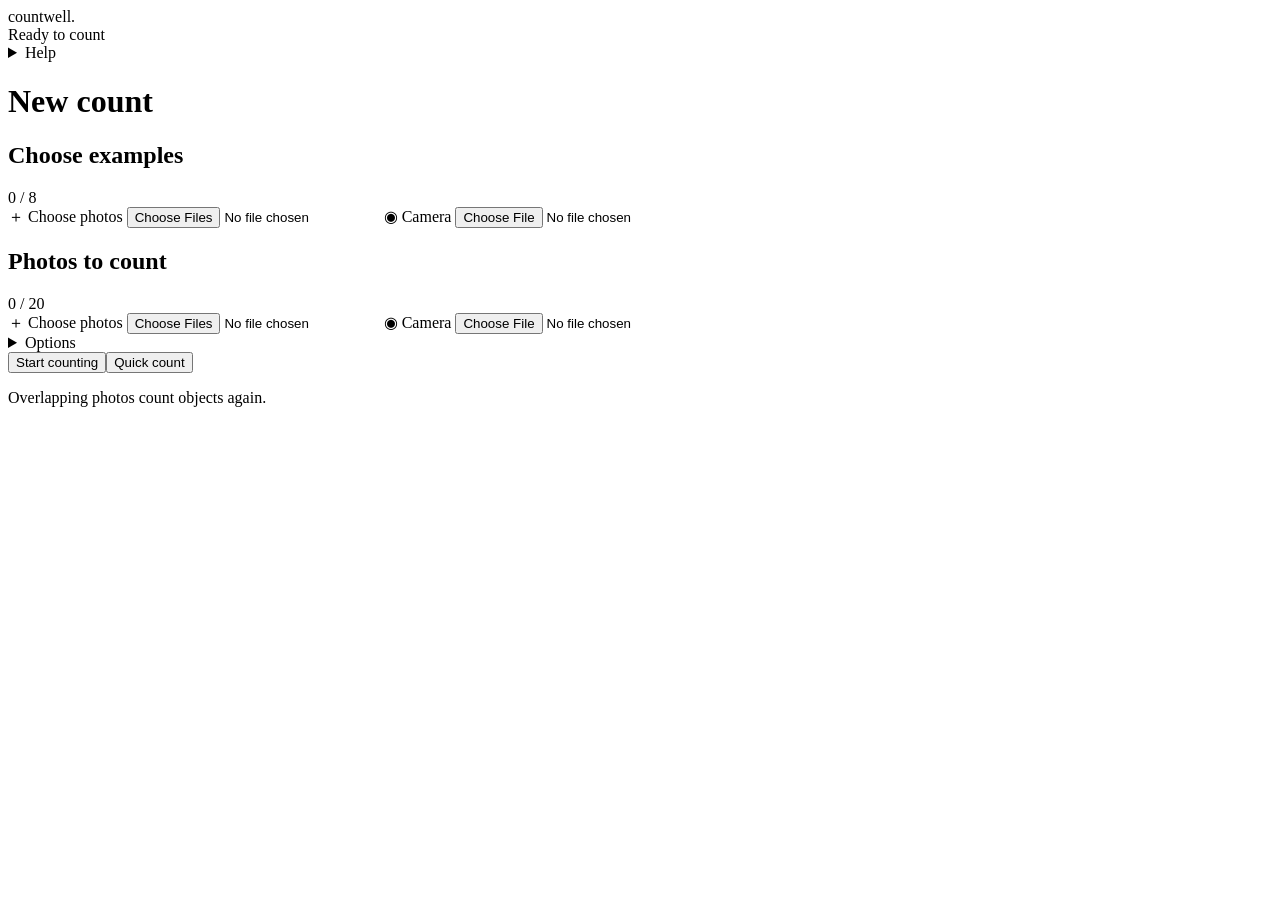
==== frontend/public/index.html @ fb1acb51 "Separate frontend hosting from model API backend" ====
<!doctype html>
<html lang="en">
<head>
  <meta charset="utf-8">
  <meta name="viewport" content="width=device-width, initial-scale=1">
  <meta name="theme-color" content="#f6f8f7">
  <title>Countwell · Object counting</title>
  <link rel="icon" href="/favicon.svg?v=separate-services-1" type="image/svg+xml">
  <meta name="app-version" content="separate-services-1">
  <link rel="stylesheet" href="/styles.css?v=separate-services-1">
  <link rel="stylesheet" href="/reference-review.css?v=separate-services-1">
  <script src="/config.js?v=separate-services-1" defer></script>
  <script src="/reference-review.js?v=separate-services-1" defer></script>
  <script src="/reference-selection.js?v=separate-services-1" defer></script>
  <script src="/app.js?v=separate-services-1" defer></script>
</head>
<body>
  <header class="site-header">
    <div class="brand" aria-label="Countwell">
      <span class="brand-mark" aria-hidden="true"><span></span><span></span><span></span><span></span></span>
      <span>countwell<span class="brand-dot">.</span></span>
    </div>
    <span id="header-status" class="header-status">Ready to count</span>
    <details class="help-menu">
      <summary>Help</summary>
      <div class="help-content">
        <p>Add photos, then choose exactly 10 examples of the object in each photo. Mark areas and choose Find objects, or draw boxes yourself.</p>
        <p>For a few separate, evenly spaced objects, mark the areas to search and choose Quick count. You do not need to choose examples.</p>
        <p>Photos that overlap may count the same object twice.</p>
        <p>Up to 20 photos at a time. JPEG, PNG, or WebP; up to 20 MB per photo.</p>
      </div>
    </details>
  </header>

  <main class="page-shell">
    <div id="page-intro" class="page-intro">
      <h1 id="setup-title">New count</h1>
    </div>

    <div id="notice" class="notice" role="alert" hidden></div>

    <section id="setup-view" class="workspace-grid" aria-labelledby="setup-title">
      <div class="workspace-main" id="setup-main">
        <section hidden aria-hidden="true">
          <div class="field-grid">
            <label id="object-description-field" class="field"><span>Object description <span id="object-description-optional" hidden>(optional)</span></span>
              <input id="object-label" type="text" maxlength="80" placeholder="e.g. Red apples" autocomplete="off" required>
            </label>
            <label class="field">Model
              <select id="model-select" aria-describedby="model-help"></select>
              <span id="model-help" class="visually-hidden">Getting ready…</span>
            </label>
          </div>
          <p id="text-prompt-note" class="quiet-note" hidden>Uses the Object description; no photos.</p>

        </section>



        <section id="reference-panel" class="panel reference-panel" aria-labelledby="reference-title">
          <div class="panel-heading"><h2 id="reference-title">Choose examples</h2><span id="reference-count" class="count-pill">0 / 8</span></div>
          <div id="reference-upload-actions" class="upload-actions">
            <label class="upload-button primary-upload" for="reference-gallery"><span aria-hidden="true">＋</span> Choose photos</label>
            <input id="reference-gallery" type="file" accept="image/*" multiple class="visually-hidden">
            <label class="upload-button" for="reference-camera"><span aria-hidden="true">◉</span> Camera</label>
            <input id="reference-camera" type="file" accept="image/*" capture="environment" class="visually-hidden">
          </div>
          <div id="reference-thumbs" class="thumb-list" aria-label="Example photos"></div>
          <div id="reference-editor" class="reference-editor" tabindex="0" role="group" aria-label="Example selection" hidden>
            <div class="editor-top"><strong>Choose examples</strong><span id="reference-selected-count" class="reference-selected-count" aria-live="polite"></span><span id="editor-filename" class="visually-hidden"></span><div class="reference-heading-actions">
              <button id="reference-select-areas" class="reference-area-toggle" type="button" aria-pressed="false">Mark areas</button>
              <button id="auto-detect-boxes" class="reference-area-toggle" type="button" aria-label="Find objects in marked areas" title="Find objects in marked areas">Find objects</button>
              <button id="remove-reference" class="reference-icon" type="button" aria-label="Remove photo" title="Remove photo"><svg viewBox="0 0 24 24" aria-hidden="true"><path d="m6 6 12 12M6 18 18 6"/></svg></button>
            </div></div>
            <div class="reference-review-main">
              <div class="reference-photo-workspace">
                <div id="reference-image-viewport" class="reference-image-viewport" tabindex="0" aria-label="Photo. Drag to draw a box, scroll to zoom, hold Alt and scroll to zoom the magnifier, or use the middle mouse button to pan.">
                  <div id="reference-image-stage" class="reference-image-stage"><div id="drawing-surface" class="drawing-surface"><img id="editor-image" alt="Selected photo" draggable="false"><svg id="box-overlay" aria-label="Draw boxes on photo"></svg><div id="box-markers" class="box-markers"></div><div id="detection-area-markers" aria-label="Areas to search"></div></div></div>
                </div>
                <div class="reference-photo-toolbar">
                  <div id="reference-selected-actions" class="reference-selected-actions" hidden><span>Selected box</span><button id="reference-selected-adjust" class="reference-icon" data-reference-action type="button" aria-label="Adjust selected box" title="Adjust selected box (E)"><svg viewBox="0 0 24 24" aria-hidden="true"><path d="M8 3H3v5m13-5h5v5M3 16v5h5m8 0h5v-5"/></svg></button><button id="reference-box-remove" class="reference-icon" data-reference-action type="button" aria-label="Deselect selected box" title="Deselect (X)"><svg viewBox="0 0 24 24" aria-hidden="true"><path d="m6 6 12 12M6 18 18 6"/></svg></button></div>
                  <div class="reference-zoom-controls" role="group" aria-label="Photo zoom"><button id="reference-zoom-out" class="reference-icon" data-reference-action type="button" aria-label="Zoom out" title="Zoom out">−</button><button id="reference-zoom-reset" class="reference-zoom-reset" data-reference-action type="button" aria-label="Reset zoom to fit photo" title="Fit photo">100%</button><button id="reference-zoom-in" class="reference-icon" data-reference-action type="button" aria-label="Zoom in" title="Zoom in">+</button></div>
                </div>
              </div>
              <canvas id="reference-magnifier" class="reference-magnifier" aria-hidden="true" hidden></canvas>
              <div id="reference-inspector" class="reference-inspector" hidden>
                <p class="reference-inspector-label">More suggestions</p><div id="reference-crop" class="reference-crop" role="img" aria-label="Enlarged suggestion"><img alt=""><div id="reference-crop-box"></div></div>
                <div class="reference-navigation"><button id="reference-box-prev" class="reference-icon" data-reference-action type="button" aria-label="Previous suggestion" title="Previous suggestion (←)"><svg viewBox="0 0 24 24" aria-hidden="true"><path d="m14 6-6 6 6 6"/></svg></button><span id="reference-box-position"></span><button id="reference-box-next" class="reference-icon" data-reference-action type="button" aria-label="Next suggestion" title="Next suggestion (→)"><svg viewBox="0 0 24 24" aria-hidden="true"><path d="m10 6 6 6-6 6"/></svg></button></div>
                <div id="reference-box-actions" class="reference-box-actions">
                  <button id="reference-box-toggle" class="reference-icon" data-reference-action type="button" aria-label="Select suggestion" title="Select suggestion and go to next (Space)"><svg viewBox="0 0 24 24" aria-hidden="true"><path d="m5 12 4 4L19 6"/></svg></button>
                  <button id="reference-box-adjust" class="reference-icon" data-reference-action type="button" aria-label="Adjust suggestion" title="Adjust this suggestion"><svg viewBox="0 0 24 24" aria-hidden="true"><path d="M8 3H3v5m13-5h5v5M3 16v5h5m8 0h5v-5"/></svg></button>
                </div>
              </div>
            </div>
            <div id="reference-selected-list" class="reference-selected-list" aria-label="Selected examples" hidden></div>
            <p id="reference-no-proposals" class="reference-no-proposals" hidden>No suggestions. Draw a box on the photo to add one.</p>
            <div class="reference-review-footer"><button id="undo-box" class="reference-icon" data-reference-action type="button" aria-label="Undo selection change" title="Undo (Ctrl / ⌘ Z)"><svg viewBox="0 0 24 24" aria-hidden="true"><path d="m8 4-5 5 5 5M3 9h10a6 6 0 0 1 0 12h-2"/></svg></button><div id="reference-key-hints" class="reference-key-hints"><span><kbd>← →</kbd> Browse</span><span><kbd>Space</kbd> Select →</span><span><kbd>X</kbd> Deselect</span><span><kbd>Alt + Scroll</kbd> Magnifier</span></div>                <div id="reference-box-edit-actions" class="reference-box-actions" hidden>
                  <button id="reference-box-save" class="reference-icon" data-reference-action type="button" aria-label="Save adjustment" title="Save (Enter)"><svg viewBox="0 0 24 24" aria-hidden="true"><path d="m5 12 4 4L19 6"/></svg></button>
                  <button id="reference-box-cancel" class="reference-icon" data-reference-action type="button" aria-label="Cancel adjustment" title="Cancel (Esc)"><svg viewBox="0 0 24 24" aria-hidden="true"><path d="m6 6 12 12M6 18 18 6"/></svg></button>
                </div><div id="reference-edit-hints" class="reference-key-hints" hidden><span><kbd>↑↓←→</kbd> Move</span><span><kbd>Shift + ↑↓←→</kbd> Resize</span><span><kbd>↵</kbd> Save</span><span><kbd>Esc</kbd> Cancel</span></div><button id="reference-done" class="reference-done" data-reference-action type="button">Done</button></div>
            <div id="reference-announcement" class="visually-hidden" role="status" aria-live="polite" aria-atomic="true"></div>
            <details class="coordinate-entry" hidden><summary>Coordinates</summary><p id="coordinate-help">Pixel coordinates</p><form id="coordinate-form"><div class="coordinate-grid"><label>Left (x1)<input id="box-x1" type="number" min="0" step="1" required></label><label>Top (y1)<input id="box-y1" type="number" min="0" step="1" required></label><label>Right (x2)<input id="box-x2" type="number" min="1" step="1" required></label><label>Bottom (y2)<input id="box-y2" type="number" min="1" step="1" required></label></div><button id="add-coordinate-box" class="secondary-button" type="submit">Add box</button></form></details>
          </div>
        </section>
      </div>


      <aside class="workspace-side">
        <section class="panel target-panel" aria-labelledby="target-title">
          <div class="panel-heading"><h2 id="target-title">Photos to count</h2><span id="target-count" class="count-pill" aria-live="polite">0 / 20</span></div>
          <div class="upload-actions vertical">
            <label class="upload-button primary-upload" for="target-gallery">＋ Choose photos</label>
            <input id="target-gallery" type="file" accept="image/*" multiple class="visually-hidden">
            <label class="upload-button" for="target-camera">◉ Camera</label>
            <input id="target-camera" type="file" accept="image/*" capture="environment" class="visually-hidden">
          </div>
          <div id="target-queue" class="target-queue" aria-label="Photos ready to count"></div>
          <details class="advanced"><summary>Options</summary>
            <label class="field confidence-field">Match strength <strong id="confidence-value">0.80</strong>
              <input id="confidence" type="range" min="0.01" max="0.95" step="0.01" value="0.80">
              <small>For Start counting. Higher values keep only closer matches.</small>
            </label>
          </details>
          <div class="count-actions"><button id="start-button" class="action-button" type="button">Start counting</button><button id="quick-count-button" class="action-button quick-action" type="button" title="Count objects in marked areas. No examples needed.">Quick count</button></div>
          <p class="quiet-note">Overlapping photos count objects again.</p>
        </section>
      </aside>
    </section>

    <section id="session-view" hidden aria-labelledby="session-title">
      <div class="session-heading"><div><h2 id="session-title">Your count</h2><p id="session-subtitle"></p></div><div class="session-actions"><a id="export-link" class="secondary-button" href="#">Download results</a><button id="new-count-button" class="secondary-button" type="button" hidden>New count</button></div></div>
      <div class="metric-grid" aria-label="Count summary"><div class="metric primary-metric"><span>Total objects</span><strong id="metric-total">0</strong><small id="metric-status">Counting in progress</small></div><div class="metric"><span>Latest batch</span><strong id="metric-latest">—</strong><small id="metric-latest-note">No batch yet</small></div><div class="metric"><span>Photos counted</span><strong id="metric-images">0</strong><small id="metric-batches">0 batches</small></div></div>
      <div id="session-reference-slot" class="session-reference-workspace"></div>
      <div class="results-grid"><div class="results-main"><div class="results-title"><h3>Results</h3><span id="results-state" class="state-pill">Ready</span></div><div id="batch-list" class="batch-list"></div></div>
        <aside id="next-batch-panel" class="panel next-batch-panel">
          <div class="panel-heading"><h2>Next batch</h2><span id="next-count" class="count-pill" aria-live="polite">0 / 20</span></div>
          <div class="upload-actions vertical"><label class="upload-button primary-upload" for="next-gallery">＋ Choose photos</label><input id="next-gallery" type="file" accept="image/*" multiple class="visually-hidden"><label class="upload-button" for="next-camera">◉ Camera</label><input id="next-camera" type="file" accept="image/*" capture="environment" class="visually-hidden"></div>
          <div id="next-queue" class="target-queue" aria-label="Next batch photos"></div>
          <div class="count-actions"><button id="upload-button" class="action-button" type="button">Count this batch</button><button id="quick-upload-button" class="action-button quick-action" type="button" title="Count objects in marked areas. No examples needed.">Quick count</button></div>
          <p class="quiet-note">Overlapping photos count objects again.</p>
          <div class="finish-divider"></div><button id="finish-button" class="text-button finish-button" type="button">Finish count <span aria-hidden="true">✓</span></button><p id="finish-review-hint" class="quiet-note" hidden>Review every photo before finishing.</p>
        </aside>
      </div>
    </section>
  </main>

  <dialog id="image-dialog" class="image-dialog" aria-label="Enlarged result image"><div class="dialog-heading"><strong id="dialog-title"></strong><button id="close-dialog" type="button" aria-label="Close image">×</button></div><img id="dialog-image" alt="Enlarged photo with counted objects"></dialog>
  <dialog id="review-dialog" class="review-dialog" aria-label="Review counted objects">
    <div class="dialog-heading"><strong id="review-title"></strong><button id="close-review" type="button" aria-label="Close review">×</button></div>
    <div class="review-toolbar"><span id="review-count"></span><div class="review-tools"><button id="review-add" type="button">Add box</button><button id="review-remove" type="button">Remove box</button><button id="review-pan" type="button">Move photo</button><button id="review-undo" type="button">Undo</button><button id="review-zoom-out" type="button" aria-label="Zoom out">−</button><span id="review-zoom"></span><button id="review-zoom-in" type="button" aria-label="Zoom in">+</button></div></div>
    <div id="review-secondary-row" class="review-secondary-row" hidden><label><input id="review-show-secondary" type="checkbox"><span id="review-secondary-label">Show other suggestions</span></label><span id="review-legend">Green: counted · Orange: suggestions · Blue: other suggestions</span></div>
    <div id="review-viewport" class="review-viewport"><div id="review-surface" class="review-surface"><img id="review-image" alt="Original photo for object review"><svg id="review-overlay" aria-label="Counted object boxes"></svg></div></div>
    <p id="review-message" class="review-message" role="status"></p>
    <div class="review-footer"><button id="review-reload" class="secondary-button" type="button" hidden>Reload latest</button><span id="review-status"></span><button id="review-save" class="secondary-button" type="button">Save changes</button><button id="review-confirm" class="action-button" type="button">Done reviewing</button></div>
  </dialog>
</body>
</html>
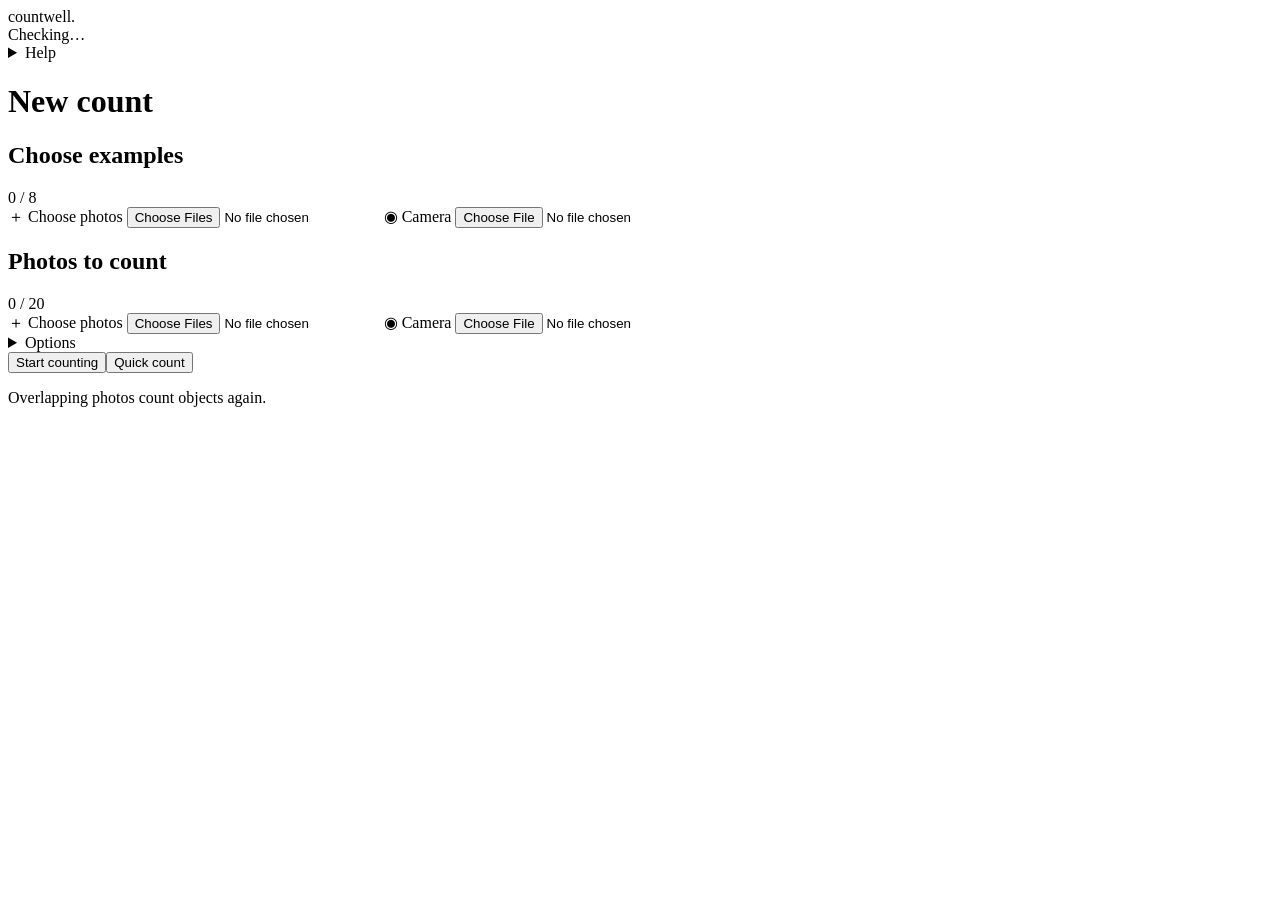
==== commit 7e004325: "Add ten-minute automatic sleep and synchronized frontend countdown" ====
--- a/frontend/public/index.html
+++ b/frontend/public/index.html
@@ -5,14 +5,15 @@
   <meta name="viewport" content="width=device-width, initial-scale=1">
   <meta name="theme-color" content="#f6f8f7">
   <title>Countwell · Object counting</title>
-  <link rel="icon" href="/favicon.svg?v=separate-services-1" type="image/svg+xml">
-  <meta name="app-version" content="separate-services-1">
-  <link rel="stylesheet" href="/styles.css?v=separate-services-1">
-  <link rel="stylesheet" href="/reference-review.css?v=separate-services-1">
-  <script src="/config.js?v=separate-services-1" defer></script>
-  <script src="/reference-review.js?v=separate-services-1" defer></script>
-  <script src="/reference-selection.js?v=separate-services-1" defer></script>
-  <script src="/app.js?v=separate-services-1" defer></script>
+  <link rel="icon" href="/favicon.svg?v=flexible-examples-1" type="image/svg+xml">
+  <meta name="app-version" content="compute-status-1">
+  <link rel="stylesheet" href="/styles.css?v=compute-status-1">
+  <link rel="stylesheet" href="/reference-review.css?v=flexible-examples-1">
+  <script src="/config.js?v=flexible-examples-1" defer></script>
+  <script src="/reference-review.js?v=flexible-examples-1" defer></script>
+  <script src="/reference-selection.js?v=flexible-examples-1" defer></script>
+  <script src="/result-annotations.js?v=annotation-data-1" defer></script>
+  <script src="/app.js?v=compute-status-1" defer></script>
 </head>
 <body>
   <header class="site-header">
@@ -20,11 +21,11 @@
       <span class="brand-mark" aria-hidden="true"><span></span><span></span><span></span><span></span></span>
       <span>countwell<span class="brand-dot">.</span></span>
     </div>
-    <span id="header-status" class="header-status">Ready to count</span>
+    <span id="header-status" class="header-status">Checking…</span>
     <details class="help-menu">
       <summary>Help</summary>
       <div class="help-content">
-        <p>Add photos, then choose exactly 10 examples of the object in each photo. Mark areas and choose Find objects, or draw boxes yourself.</p>
+        <p>Add photos, then choose examples of the object in each photo. We recommend 10 per photo; you can choose 1 to 32. Mark areas and choose Find objects, or draw boxes yourself.</p>
         <p>For a few separate, evenly spaced objects, mark the areas to search and choose Quick count. You do not need to choose examples.</p>
         <p>Photos that overlap may count the same object twice.</p>
         <p>Up to 20 photos at a time. JPEG, PNG, or WebP; up to 20 MB per photo.</p>
@@ -144,7 +145,7 @@
     </section>
   </main>
 
-  <dialog id="image-dialog" class="image-dialog" aria-label="Enlarged result image"><div class="dialog-heading"><strong id="dialog-title"></strong><button id="close-dialog" type="button" aria-label="Close image">×</button></div><img id="dialog-image" alt="Enlarged photo with counted objects"></dialog>
+  <dialog id="image-dialog" class="image-dialog" aria-label="Enlarged result image"><div class="dialog-heading"><strong id="dialog-title"></strong><button id="close-dialog" type="button" aria-label="Close image">×</button></div><div id="dialog-visual" class="dialog-visual"></div></dialog>
   <dialog id="review-dialog" class="review-dialog" aria-label="Review counted objects">
     <div class="dialog-heading"><strong id="review-title"></strong><button id="close-review" type="button" aria-label="Close review">×</button></div>
     <div class="review-toolbar"><span id="review-count"></span><div class="review-tools"><button id="review-add" type="button">Add box</button><button id="review-remove" type="button">Remove box</button><button id="review-pan" type="button">Move photo</button><button id="review-undo" type="button">Undo</button><button id="review-zoom-out" type="button" aria-label="Zoom out">−</button><span id="review-zoom"></span><button id="review-zoom-in" type="button" aria-label="Zoom in">+</button></div></div>
